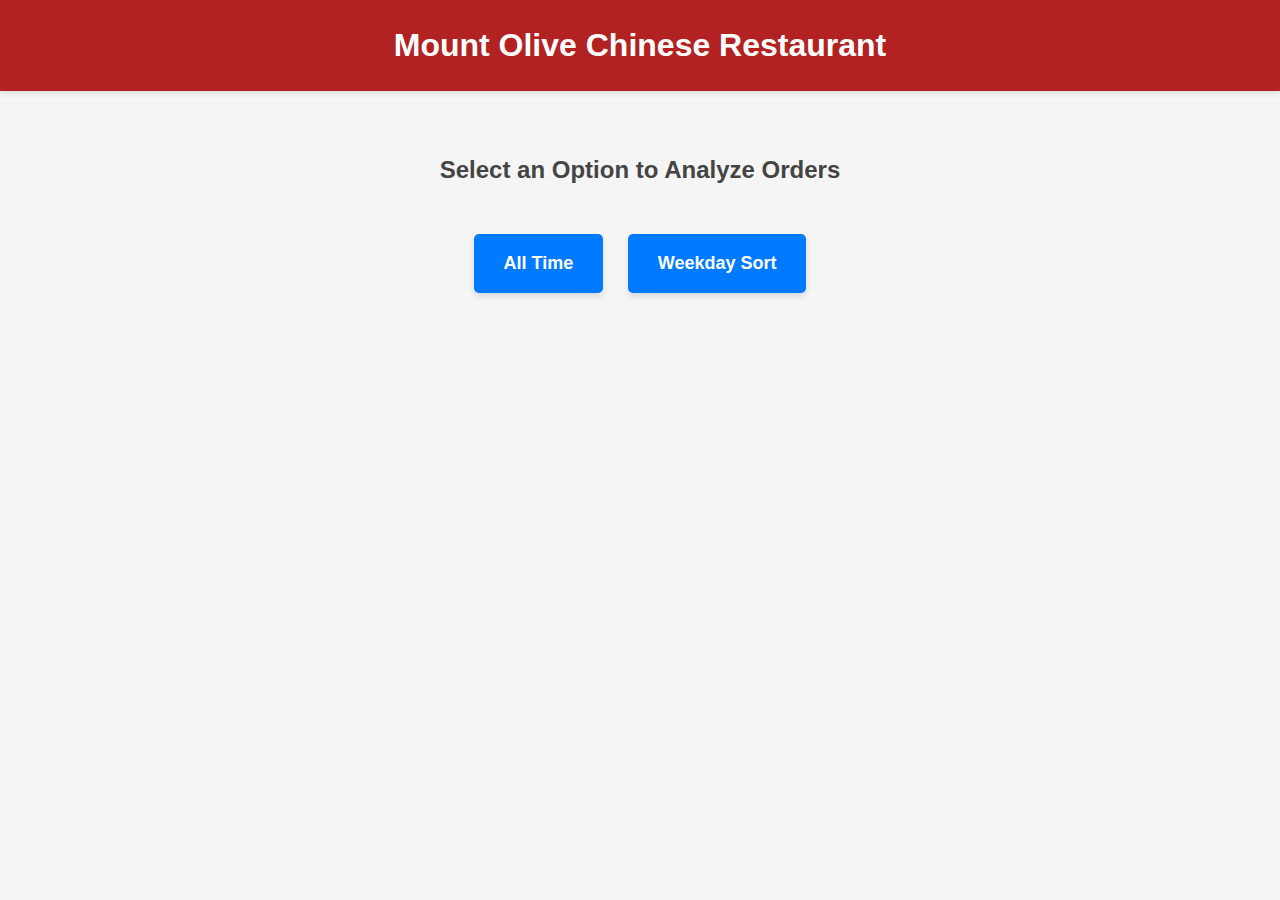
==== homepage.html @ ede0ba90 "homepage.html" ====
<!DOCTYPE html>
<html lang="en">
<head>
    <meta charset="UTF-8">
    <meta name="viewport" content="width=device-width, initial-scale=1.0">
    <title>Mount Olive Restaurant Data Tracker</title>
    <style>
        body {
            font-family: Arial, sans-serif;
            line-height: 1.6;
            margin: 0;
            padding: 0;
            color: #333;
            background-color: #f5f5f5; /* Soft light background for contrast */
        }
        header {
            background-color: #B22222; /* Chinese red header */
            color: white;
            padding: 20px 10px;
            text-align: center;
            box-shadow: 0 2px 5px rgba(0, 0, 0, 0.1);
        }
        header h1 {
            margin: 0;
            font-size: 32px;
            font-weight: bold;
        }
        main {
            padding: 40px 20px;
            text-align: center;
        }
        h2 {
            color: #444;
            font-size: 24px;
            margin-bottom: 30px;
        }
        .btn {
            display: inline-block;
            background-color: #007BFF; /* Soft blue background for buttons */
            color: white;
            padding: 15px 30px;
            margin: 15px 10px;
            border-radius: 5px;
            text-decoration: none;
            font-size: 18px;
            font-weight: bold;
            transition: background-color 0.3s ease, transform 0.2s ease;
            box-shadow: 0 4px 6px rgba(0, 0, 0, 0.1);
        }
        .btn:hover {
            background-color: #0056b3; /* Darker blue on hover */
            transform: translateY(-2px); /* Slight lift effect */
        }
        .btn:active {
            background-color: #004085; /* Even darker blue on click */
            transform: translateY(0); /* Button returns to normal when clicked */
        }
    </style>
</head>
<body>
    <header>
        <h1>Mount Olive Chinese Restaurant</h1>
    </header>
    <main>
        <h2>Select an Option to Analyze Orders</h2>
        <a href="all-time.html" class="btn">All Time</a>
        <a href="weekday-sort.html" class="btn">Weekday Sort</a>
    </main>
</body>
</html>
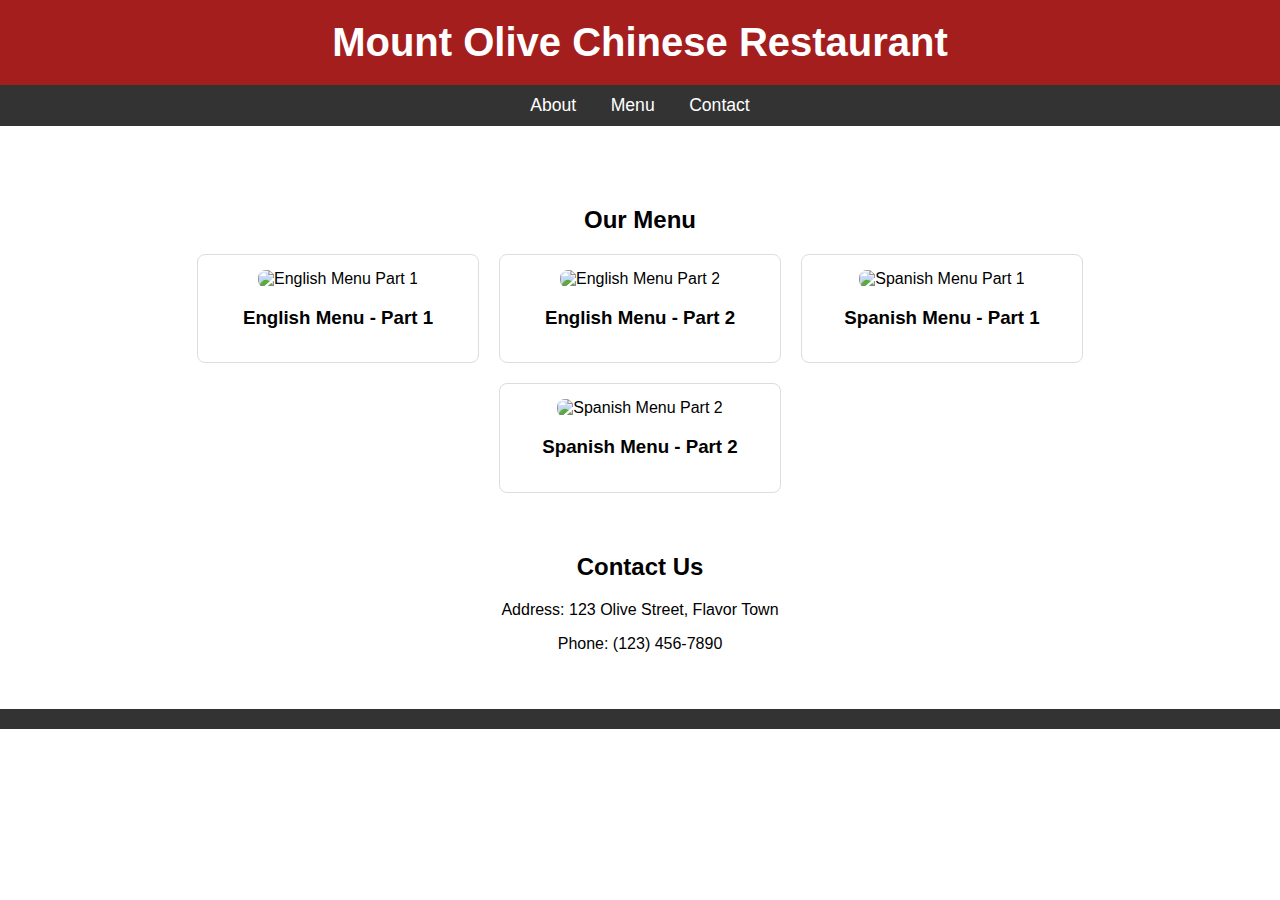
==== commit 41bafea6: "Update homepage" ====
--- a/homepage.html
+++ b/homepage.html
@@ -3,68 +3,112 @@
 <head>
     <meta charset="UTF-8">
     <meta name="viewport" content="width=device-width, initial-scale=1.0">
-    <title>Mount Olive Restaurant Data Tracker</title>
+    <title>Mount Olive Chinese Restaurant</title>
     <style>
         body {
             font-family: Arial, sans-serif;
-            line-height: 1.6;
             margin: 0;
             padding: 0;
-            color: #333;
-            background-color: #f5f5f5; /* Soft light background for contrast */
+            box-sizing: border-box;
         }
         header {
-            background-color: #B22222; /* Chinese red header */
+            background-color: #a41e1e;
             color: white;
-            padding: 20px 10px;
+            padding: 20px 10%;
             text-align: center;
-            box-shadow: 0 2px 5px rgba(0, 0, 0, 0.1);
         }
         header h1 {
             margin: 0;
-            font-size: 32px;
-            font-weight: bold;
+            font-size: 2.5em;
         }
-        main {
-            padding: 40px 20px;
+        nav {
+            background-color: #333;
+            padding: 10px 10%;
             text-align: center;
         }
-        h2 {
-            color: #444;
-            font-size: 24px;
-            margin-bottom: 30px;
+        nav a {
+            color: white;
+            text-decoration: none;
+            margin: 0 15px;
+            font-size: 1.1em;
         }
-        .btn {
-            display: inline-block;
-            background-color: #007BFF; /* Soft blue background for buttons */
+        nav a:hover {
+            text-decoration: underline;
+        }
+        section {
+            padding: 20px 10%;
+            text-align: center;
+        }
+        .menu {
+            display: flex;
+            flex-wrap: wrap;
+            justify-content: center;
+            gap: 20px;
+        }
+        .menu-item {
+            border: 1px solid #ddd;
+            border-radius: 8px;
+            padding: 15px;
+            width: 250px;
+        }
+        .menu-item img {
+            max-width: 100%;
+            border-radius: 8px;
+        }
+        footer {
+            background-color: #333;
             color: white;
-            padding: 15px 30px;
-            margin: 15px 10px;
-            border-radius: 5px;
-            text-decoration: none;
-            font-size: 18px;
-            font-weight: bold;
-            transition: background-color 0.3s ease, transform 0.2s ease;
-            box-shadow: 0 4px 6px rgba(0, 0, 0, 0.1);
-        }
-        .btn:hover {
-            background-color: #0056b3; /* Darker blue on hover */
-            transform: translateY(-2px); /* Slight lift effect */
-        }
-        .btn:active {
-            background-color: #004085; /* Even darker blue on click */
-            transform: translateY(0); /* Button returns to normal when clicked */
+            text-align: center;
+            padding: 10px 0;
+            margin-top: 20px;
         }
     </style>
 </head>
 <body>
-    <header>
-        <h1>Mount Olive Chinese Restaurant</h1>
-    </header>
-    <main>
-        <h2>Select an Option to Analyze Orders</h2>
-        <a href="all-time.html" class="btn">All Time</a>
-        <a href="weekday-sort.html" class="btn">Weekday Sort</a>
-    </main>
+
+<header>
+    <h1>Mount Olive Chinese Restaurant</h1>
+</header>
+
+<nav>
+    <a href="#about">About</a>
+    <a href="#menu">Menu</a>
+    <a href="#contact">Contact</a>
+</nav>
+
+<section id="about">
+</section>
+
+<section id="menu">
+    <h2>Our Menu</h2>
+    <div class="menu">
+        <div class="menu-item">
+            <img src="https://raw.githubusercontent.com/MountOliveChineseResturant/MountOliveChineseResturant/main/english_menu_part1.png" alt="English Menu Part 1">
+            <h3>English Menu - Part 1</h3>
+        </div>
+        <div class="menu-item">
+            <img src="https://raw.githubusercontent.com/MountOliveChineseResturant/MountOliveChineseResturant/main/english_menu_part2.png" alt="English Menu Part 2">
+            <h3>English Menu - Part 2</h3>
+        </div>
+        <div class="menu-item">
+            <img src="https://raw.githubusercontent.com/MountOliveChineseResturant/MountOliveChineseResturant/main/spanish_menu_part1.png" alt="Spanish Menu Part 1">
+            <h3>Spanish Menu - Part 1</h3>
+        </div>
+        <div class="menu-item">
+            <img src="https://raw.githubusercontent.com/MountOliveChineseResturant/MountOliveChineseResturant/main/spanish_menu_part2.png" alt="Spanish Menu Part 2">
+            <h3>Spanish Menu - Part 2</h3>
+        </div>
+    </div>
+</section>
+
+<section id="contact">
+    <h2>Contact Us</h2>
+    <p>Address: 123 Olive Street, Flavor Town</p>
+    <p>Phone: (123) 456-7890</p>
+</section>
+
+<footer>
+</footer>
+
 </body>
 </html>
